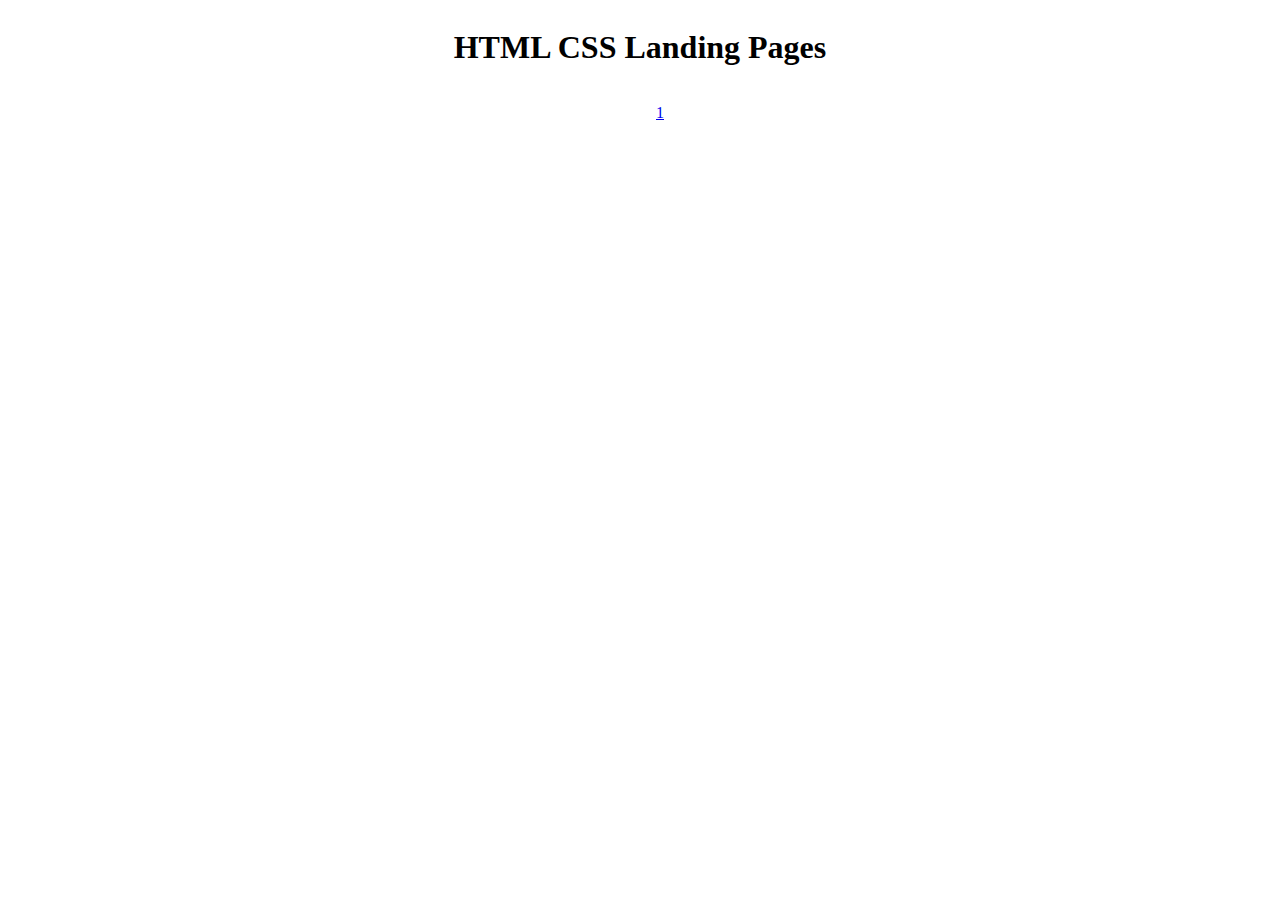
==== index.html @ 9d88ceea "Initial Commit, LP1" ====
<!DOCTYPE html>
<html lang="en">

<head>
    <meta charset="UTF-8">
    <meta name="viewport" content="width=device-width, initial-scale=1.0">
    <title>HTML CSS Landing Pages</title>
    <link rel="stylesheet" href="style.css">
</head>

<body>
    <div id="main">
        <h1>HTML CSS Landing Pages</h1>
        <div id="list">
            <ul>
                <li>
                    <a href="/1">1</a>
                </li>
            </ul>
        </div>
    </div>
</body>

</html>
---- style.css ----
#main {
    display: flex;
    align-items: center;
    justify-content: center;
    flex-direction: column;
}

#list ul {
    list-style: none;
}
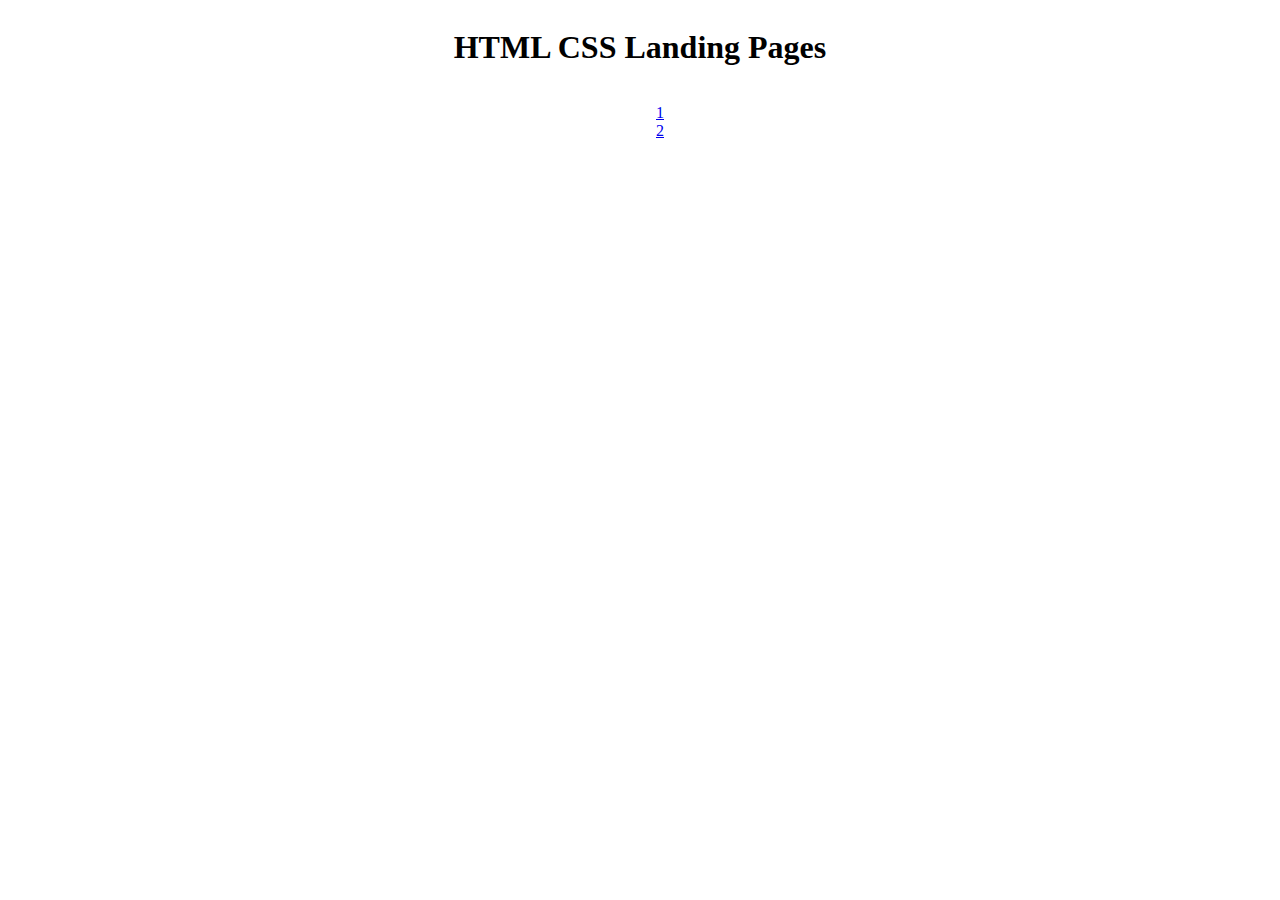
==== commit e196e817: "LP2 mobile responsive" ====
--- a/index.html
+++ b/index.html
@@ -16,6 +16,9 @@
                 <li>
                     <a href="/1">1</a>
                 </li>
+                <li>
+                    <a href="/2">2</a>
+                </li>
             </ul>
         </div>
     </div>
